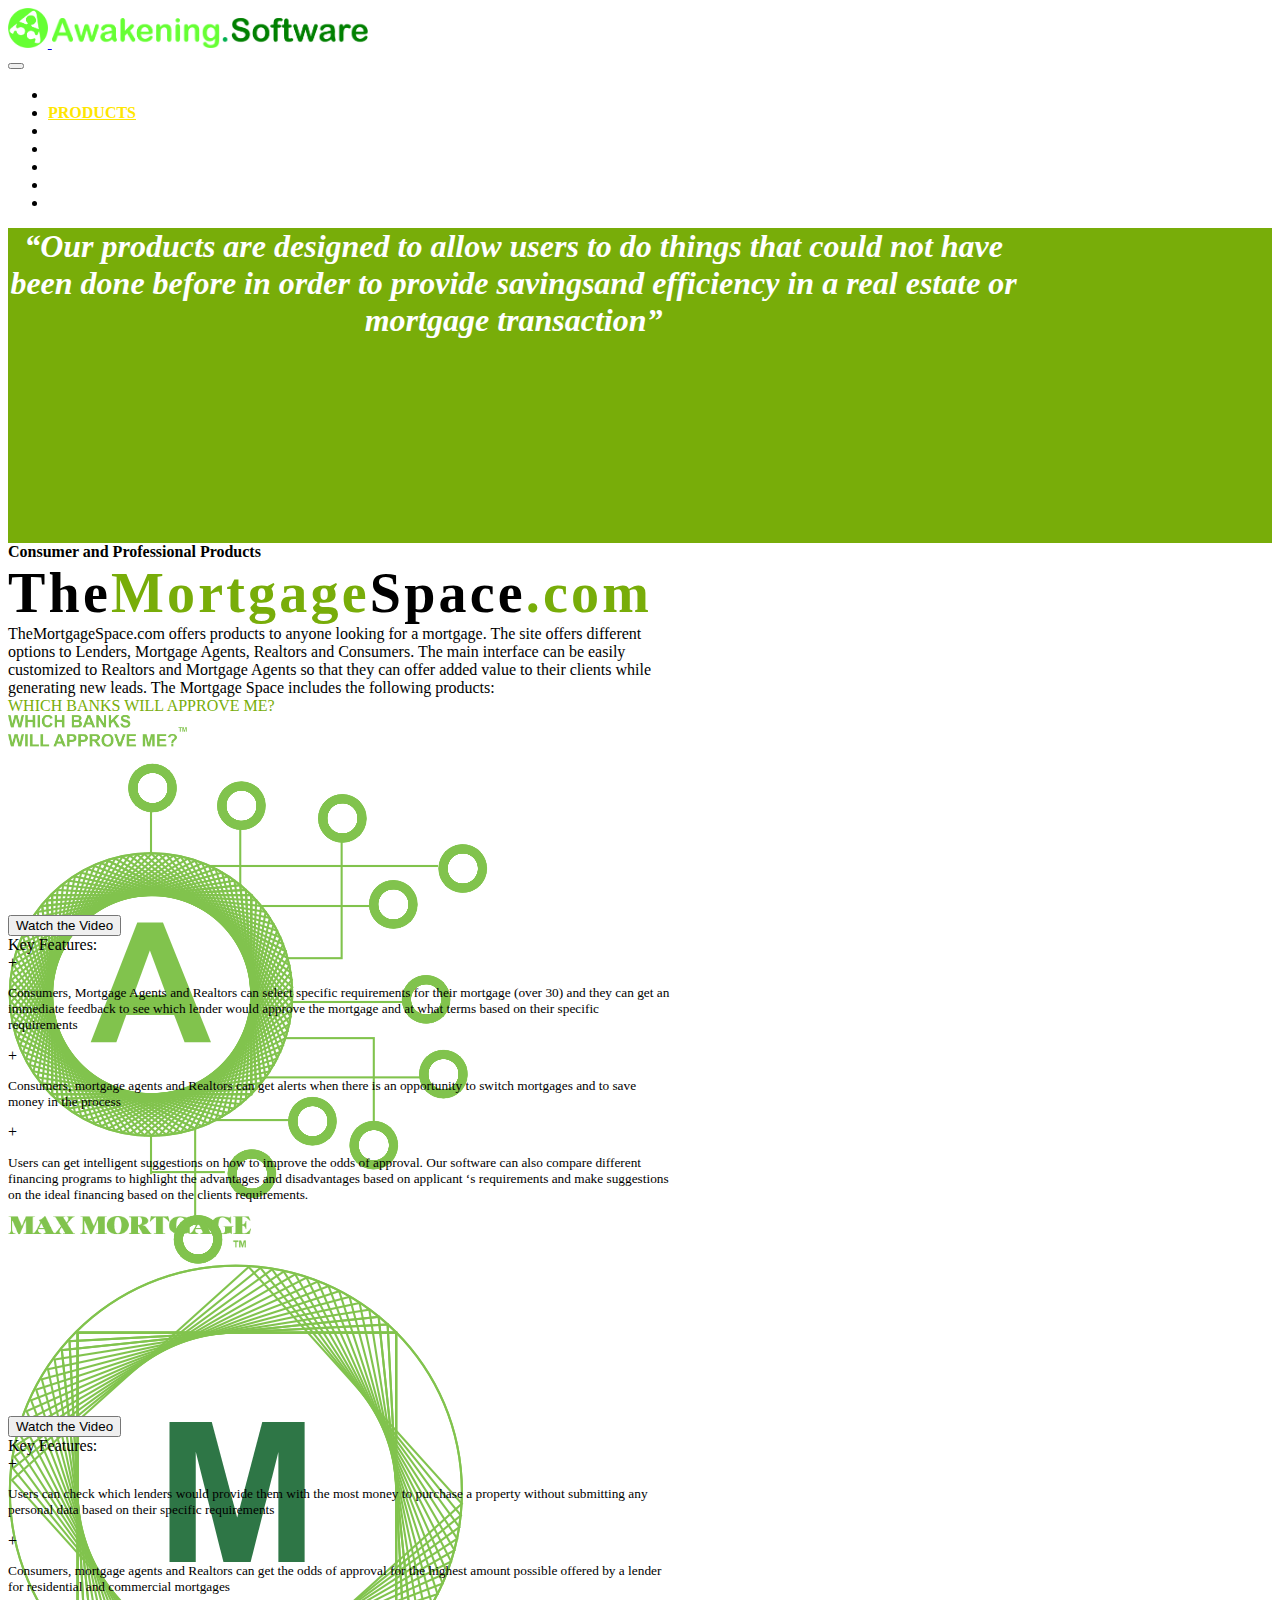
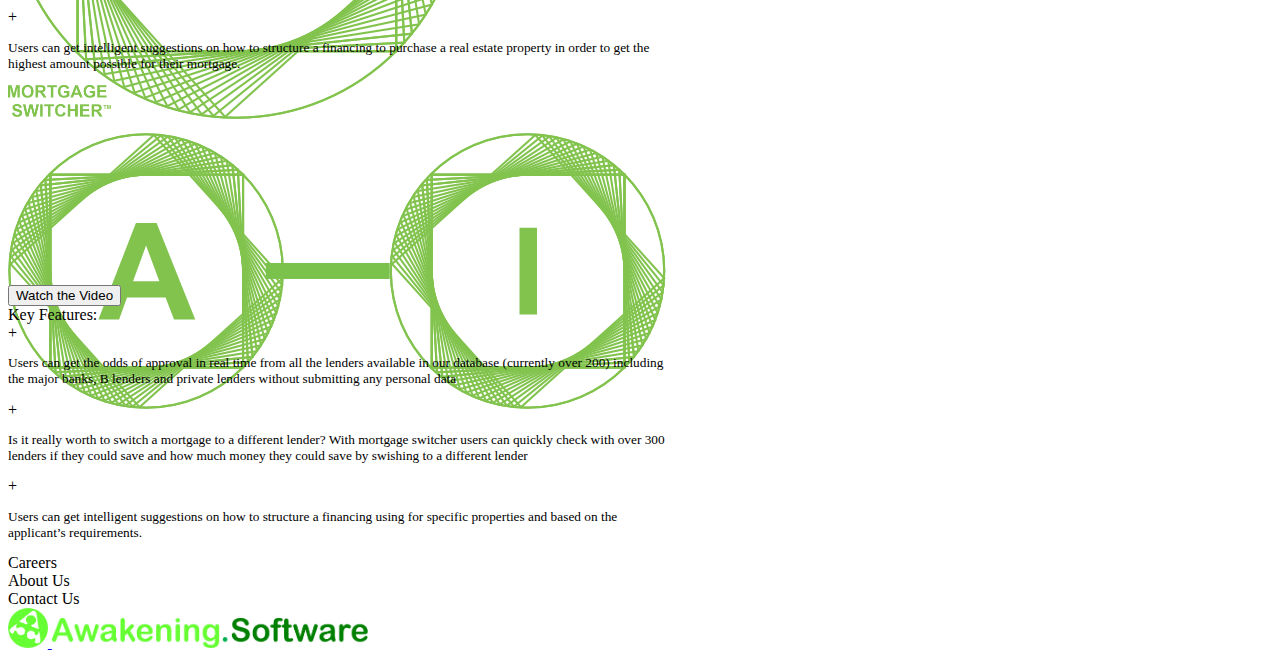
==== product.html @ 6c3362e6 "product.html page created!" ====
<!doctype html>
<html lang="en">
  <head>
    <meta charset="utf-8">
    <meta name="viewport" content="width=device-width, initial-scale=1">
    <title>Awakening.Software</title>
    <link href="https://cdn.jsdelivr.net/npm/bootstrap@5.2.3/dist/css/bootstrap.min.css" rel="stylesheet" integrity="sha384-rbsA2VBKQhggwzxH7pPCaAqO46MgnOM80zW1RWuH61DGLwZJEdK2Kadq2F9CUG65" crossorigin="anonymous">
    <link href="./assets/css/style.css" rel="stylesheet">
    <link href="./assets/css/responsive.css" rel="stylesheet">
  </head>
  <body>
    <header>
        <nav class="navbar navbar-expand-lg pb-0">
          <a class="navbar-brand" href="#">
            <div class="d-flex">
                <image height="40px" class="mx-2" src="./assets/images/awakening-logo.png"></image>
                <image class="mt-auto mx-1 logo-text" height="30px" src="./assets/images/awakening-logo-text.png"></image>
            </div>
          </a>
          <button class="navbar-toggler" type="button" data-bs-toggle="collapse" data-bs-target="#navbarNav" aria-controls="navbarNav" aria-expanded="false" aria-label="Toggle navigation">
            <span class="navbar-toggler-icon"></span>
          </button>
          <div class="collapse navbar-collapse justify-content-end mt-auto" id="navbarNav">
            <ul class="navbar-nav header-navbar-nav py-1 px-1">
              <li class="nav-item">
                <a class="nav-link" aria-current="page" href="./index.html">Home</a>
              </li>
              <li class="nav-item">
                <a class="nav-link active" href="./product.html">Products</a>
              </li>
              <li class="nav-item">
                <a class="nav-link" href="#">Custom</a>
              </li>
              <li class="nav-item">
                <a class="nav-link" href="#">Software</a>
              </li>
              <li class="nav-item">
                <a class="nav-link" href="#">Investors</a>
              </li>
              <li class="nav-item">
                <a class="nav-link" href="#">About us</a>
              </li>
              <li class="nav-item">
                <a class="nav-link" href="#">Contact us</a>
              </li>
            </ul>
          </div>
        </nav>
        <div class="d-flex w-100 animation-header">
          <div class="m-auto animation-header-title">“Our products are designed to allow users to do things that could not have been done before in order to provide savingsand efficiency in a real estate or mortgage transaction”</div>
        </div>
    </header>
    <section class="our-tech-section">
      <section class="section mx-auto mt-4">
        <div class="sub-section mx-auto">
            <div class="h4 text-center sub-title">
              Consumer and Professional Products
            </div>
            <div class="h1 text-center sub-title letter-space-2 large-font">
              The<span>Mortgage</span>Space<span>.com</span>
            </div>
        </div>
        <div class="fw-bold sub-section mx-auto text-black-50 mt-2">
            TheMortgageSpace.com offers products to anyone looking for a mortgage. The site offers
            different options to Lenders, Mortgage Agents, Realtors and Consumers. The main
            interface can be easily customized to Realtors and Mortgage Agents so that they can offer
            added value to their clients while generating new leads. The Mortgage Space includes the
            following products:
        </div>
      </section>
    </section>
    <section class="which-banks-section">
        <section class="section mx-auto mt-2">
            <div class="w-100 h1 text-center text-uppercase fw-bold custom-color-green">
                <div>WHICH BANKS WILL APPROVE ME?</div>
            </div>
            <div class="row sub-section mx-auto mb-5">
                <div class="col-4">
                    <div class="m-1 p-2 product-logo-card border border-5 d-flex flex-column">
                        <div class="mortgagespace-image-part d-flex">
                          <img class="w-100 m-auto mortgagespace-image" src="./assets/images/whichbanks.png"></img>
                        </div>
                        <div class="mortgagespace-logo-image-part w-100 d-flex ">
                          <img class="w-75 m-auto" src="./assets/images/whichbankslogo.png"></img>
                        </div>
                    </div>
                    <div class="w-100 text-center mt-4">
                        <button type="button" class="btn btn-primary fw-bold rounded-pill">Watch the Video</button>
                    </div>
                </div>
                <div class="col-8 col-sm-12 col-md-8">
                    <div class="key-feature w-100">
                        <div class="h5 fw-bold custom-color-orange">Key Features:</div>
                        <div class="w-100 d-flex">
                            <div class="text-center h1 fw-bold">+</div>
                            <p>Consumers, Mortgage Agents and Realtors can select specific requirements for their
                                mortgage (over 30) and they can get an immediate feedback to see which lender would
                                approve the mortgage and at what terms based on their specific requirements
                            </p>
                        </div>
                        <div class="w-100 d-flex">
                            <div class="text-center h1 fw-bold">+</div>
                            <p>Consumers, mortgage agents and Realtors can get alerts when there is an opportunity
                                to switch mortgages and to save money in the process
                            </p>
                        </div>
                        <div class="w-100 d-flex">
                            <div class="text-center h1 fw-bold">+</div>
                            <p>Users can get intelligent suggestions on how to improve the odds of approval. Our
                                software can also compare different financing programs to highlight the advantages and
                                disadvantages based on applicant ‘s requirements and make suggestions on the ideal
                                financing based on the clients requirements.
                            </p>
                        </div>
                    </div>
                </div>
            </div>
            <div class="row sub-section mx-auto mb-5">
                <div class="col-4">
                    <div class="m-1 p-2 product-logo-card border border-5 d-flex flex-column">
                        <div class="mortgagespace-image-part d-flex">
                          <img class="w-100 m-auto mortgagespace-image" src="./assets/images/maxmortgage.png"></img>
                        </div>
                        <div class="mortgagespace-logo-image-part w-100 d-flex ">
                          <img class="w-75 m-auto" src="./assets/images/maxmortgagelogo.png"></img>
                        </div>
                    </div>
                    <div class="w-100 text-center mt-4">
                        <button type="button" class="btn btn-primary fw-bold rounded-pill">Watch the Video</button>
                    </div>
                </div>
                <div class="col-8 col-sm-12 col-md-8">
                    <div class="key-feature w-100">
                        <div class="h5 fw-bold custom-color-orange">Key Features:</div>
                        <div class="w-100 d-flex">
                            <div class="text-center h1 fw-bold">+</div>
                            <p>Users can check which lenders would provide them with the most money to purchase a
                                property without submitting any personal data based on their specific requirements
                            </p>
                        </div>
                        <div class="w-100 d-flex">
                            <div class="text-center h1 fw-bold">+</div>
                            <p>Consumers, mortgage agents and Realtors can get the odds of approval for the highest
                                amount possible offered by a lender for residential and commercial mortgages
                            </p>
                        </div>
                        <div class="w-100 d-flex">
                            <div class="text-center h1 fw-bold">+</div>
                            <p>Users can get intelligent suggestions on how to structure a financing to purchase a real
                                estate property in order to get the highest amount possible for their mortgage.
                            </p>
                        </div>
                    </div>
                </div>
            </div>
            <div class="row sub-section mx-auto mb-5">
                <div class="col-4">
                    <div class="m-1 p-2 product-logo-card border border-5 d-flex flex-column">
                        <div class="mortgagespace-image-part d-flex">
                          <img class="w-100 m-auto mortgagespace-image" src="./assets/images/maxmortgageswitcher.png"></img>
                        </div>
                        <div class="mortgagespace-logo-image-part w-100 d-flex ">
                          <img class="w-75 m-auto" src="./assets/images/maxmortgageswitcherlogo.png"></img>
                        </div>
                    </div>
                    <div class="w-100 text-center mt-4">
                        <button type="button" class="btn btn-primary fw-bold rounded-pill">Watch the Video</button>
                    </div>
                </div>
                <div class="col-8 col-sm-12 col-md-8">
                    <div class="key-feature w-100">
                        <div class="h5 fw-bold custom-color-orange">Key Features:</div>
                        <div class="w-100 d-flex">
                            <div class="text-center h1 fw-bold">+</div>
                            <p>Users can get the odds of approval in real time from all the lenders available in our
                                database (currently over 200) including the major banks, B lenders and private lenders
                                without submitting any personal data
                            </p>
                        </div>
                        <div class="w-100 d-flex">
                            <div class="text-center h1 fw-bold">+</div>
                            <p>Is it really worth to switch a mortgage to a different lender?
                                With mortgage switcher users can quickly check with over 300 lenders
                                if they could save and how much money they could save by swishing to
                                a different lender
                            </p>
                        </div>
                        <div class="w-100 d-flex">
                            <div class="text-center h1 fw-bold">+</div>
                            <p>Users can get intelligent suggestions on how to structure a financing using for specific
                                properties and based on the applicant’s requirements.
                            </p>
                        </div>
                    </div>
                </div>
            </div>
        </section>
    </section>
    <footer class="mt-5">
      <div class="section mx-auto d-flex justify-content-around mb-2">
        <div class="h4 text-success fw-bold">Careers</div>
        <div class="h4 text-success fw-bold">About Us</div>
        <div class="h4 text-success fw-bold">Contact Us</div>
      </div>
      <div class="section mx-auto d-flex justify-content-center mb-2">
          <a class="navbar-brand" href="#">
            <div class="d-flex">
                <image height="40px" class="mx-2" src="./assets/images/awakening-logo.png"></image>
                <image class="mt-auto mx-1 logo-text" height="30px" src="./assets/images/awakening-logo-text.png"></image>
            </div>
          </a>
      </div>
    </footer>
    <script src="https://cdn.jsdelivr.net/npm/@popperjs/core@2.11.6/dist/umd/popper.min.js" integrity="sha384-oBqDVmMz9ATKxIep9tiCxS/Z9fNfEXiDAYTujMAeBAsjFuCZSmKbSSUnQlmh/jp3" crossorigin="anonymous"></script>
    <script src="https://cdn.jsdelivr.net/npm/bootstrap@5.2.3/dist/js/bootstrap.min.js" integrity="sha384-cuYeSxntonz0PPNlHhBs68uyIAVpIIOZZ5JqeqvYYIcEL727kskC66kF92t6Xl2V" crossorigin="anonymous"></script>
  </body>
</html>
---- assets/css/style.css ----
:root{
    --bs-yellow: #ffe600;
    --bs-success: #78ad09;
    --bs-title-largesize: 3.5rem;
    --bs-title-bigsize: 3rem;
    --bs-title-normalsize: 2.5rem;
    --bs-title-smallsize: 2rem;
    --bs-title-tinysize: 1rem;
}
p {
    font-size: smaller;
}

.h3 {
    color: var(--bs-success);
}

.custom-color-green{
    color: var(--bs-success);
}

.custom-color-orange{
    color: var(--bs-orange);
}


.letter-space-2{
    letter-spacing: 0.2rem;
}

.large-font{
    font-size: var(--bs-title-largesize);
}
.primary-btn{
    background-color: var(--bs-success);
    border-color: var(--bs-success);
}
.orange-btn{
    background-color: var(--bs-orange);
    border-color: var(--bs-orange);
    color: white;
}
.active{
    color: var(--bs-yellow) !important;
}

.header-navbar-nav{
    background-color: var(--bs-gray-700);
}

.header-navbar-nav li a{
    font-family: var(--bs-font-sans-serif) !important;
    font-weight: bold;
    text-transform: uppercase;
    color: white;
}

.header-navbar-nav li a:hover{
    color: var(--bs-gray-300)
}

.animation-header{
    background-color : var(--bs-success);
    height: 35vh;
}
.animation-header-title{
    max-width: 70%;
    font-size: 2rem;
    text-align: center;
    color: white;
    font-style: italic;
    font-weight: bold;
}
.section{
    max-width: 70%;
}
.sub-section{
    width: 75%;
}
.sub-title{
    color: var(--bs-gray-700);
    font-weight: bold;
}

.sub-title span{
    color: var(--bs-success);
}
.sub-title-2{
    color: var(--bs-primary);
    font-weight: bold;
}
.sub-title-2 span{
    color: var(--bs-indigo);
}
.logo-card{
    border-radius: 40px;
    height: 500px;
}

.mortgagespace-image-part{
    height: 3rem;
}
.mortgagespace-image{
    max-height: 2rem;
}
.special-img{
    width: 90%;
}
.listrankerlogo{
    max-height: 300px;
}

.signup-form{
    max-width: 600px;
}

.com-image{
    width: 12rem;
    left: 8%;
    top: 2rem;
}

.product-logo-card{
    height: 200px;
    border-radius: 40px;
}
---- assets/css/responsive.css ----
@media only screen and (max-width: 1920px) {
    .animation-header-title{
        font-size: 3rem;
    }
}

@media only screen and (max-width: 1400px) {
    .animation-header-title{
        font-size: var(--bs-title-smallsize);
        max-width: 80%;
    }
}


@media only screen and (max-width: 1200px) {
    .sub-section{
        width: 85%;
    }
    .com-image{
        left: 0px;
    }
}

@media only screen and (max-width: 1024px) {
    .sub-section{
        width: 90%;
    }
    .com-image{
        display: none;
    }
    .large-font{
        font-size: var(--bs-title-normalsize);
    }
}
@media only screen and (max-width: 900px) {
    .animation-header-title{
        max-width: 80%;
    }
    .section{
        max-width: 80%;
    }
    .sub-section{
        width: 100%;
    }
}

@media only screen and (max-width: 768px) {
    .animation-header-title{
        max-width: 85%;
    }
    .section{
        max-width: 85%;
    }
}

@media only screen and (max-width: 500px) {
    .logo-text{
        display: none;
    }
    .animation-header-title{
        max-width: 90%;
        font-size: 1.5rem;
    }
    .section{
        max-width: 90%;
    }
}
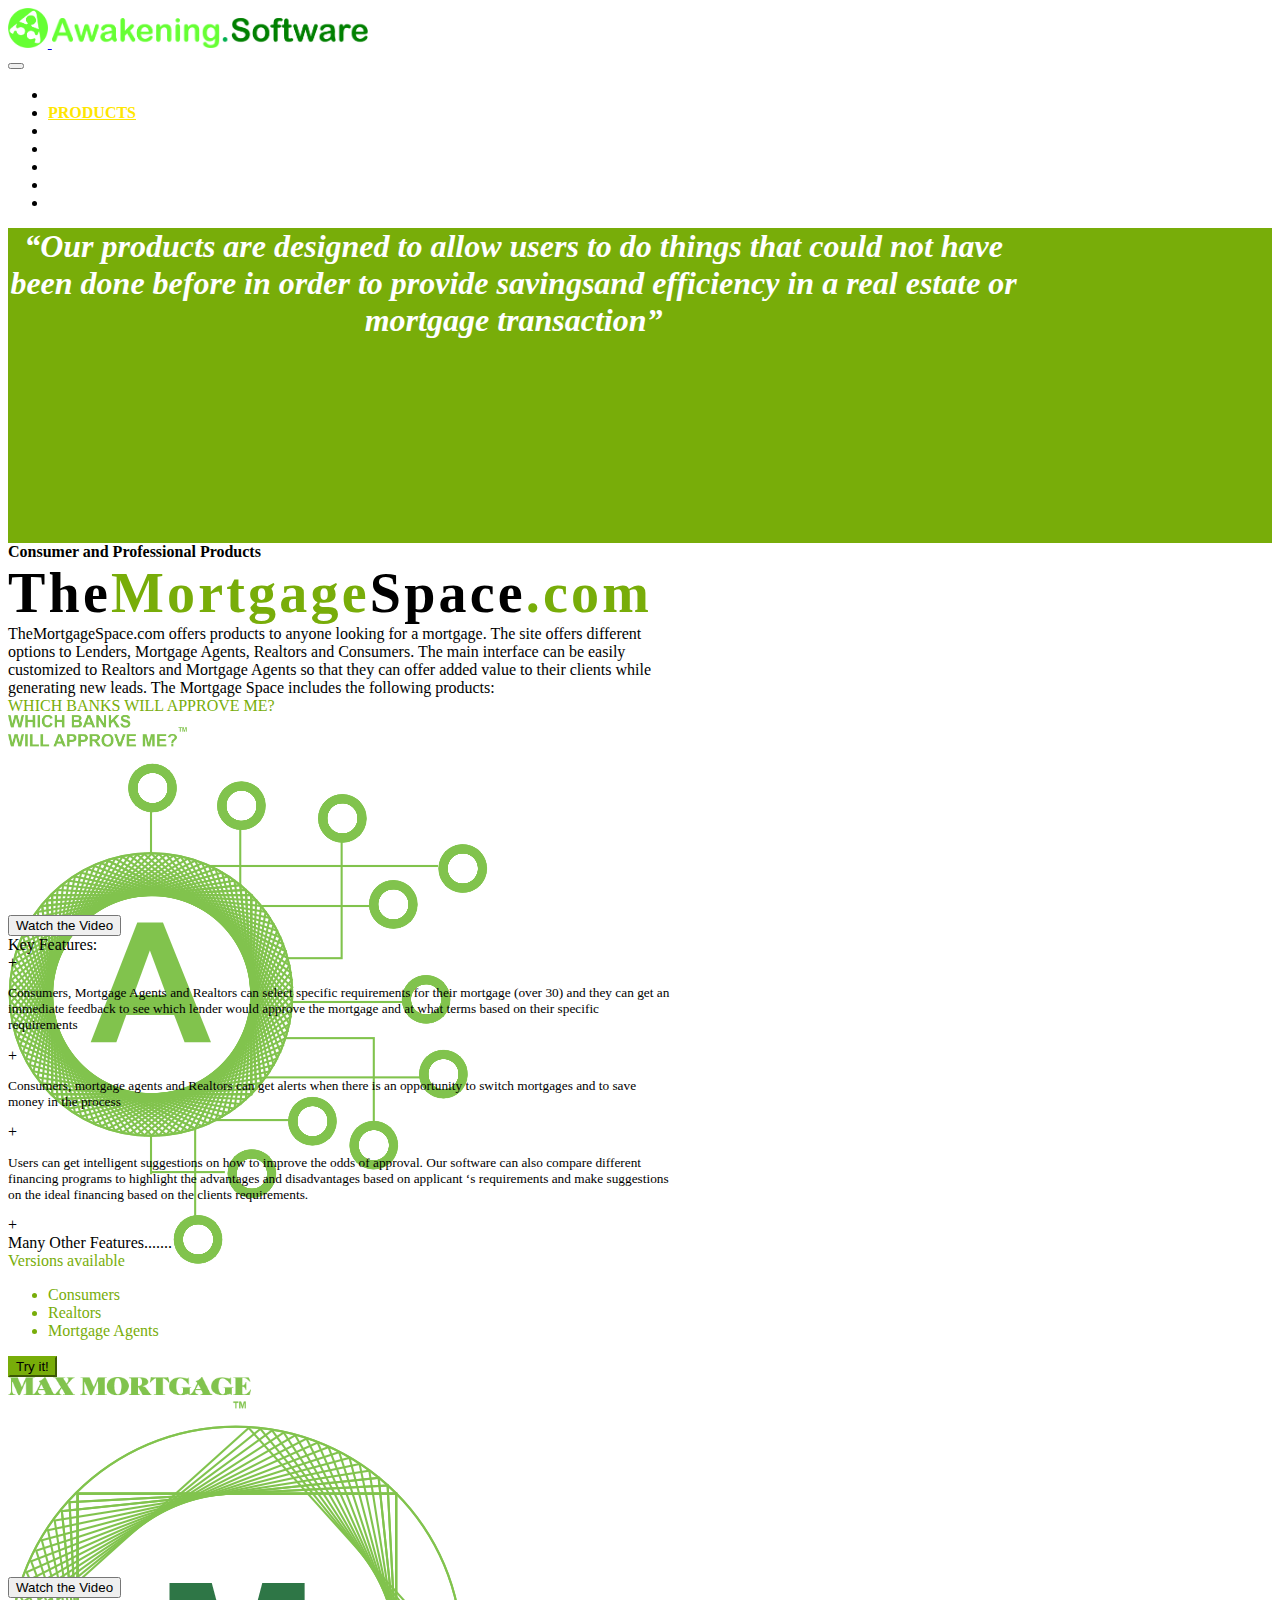
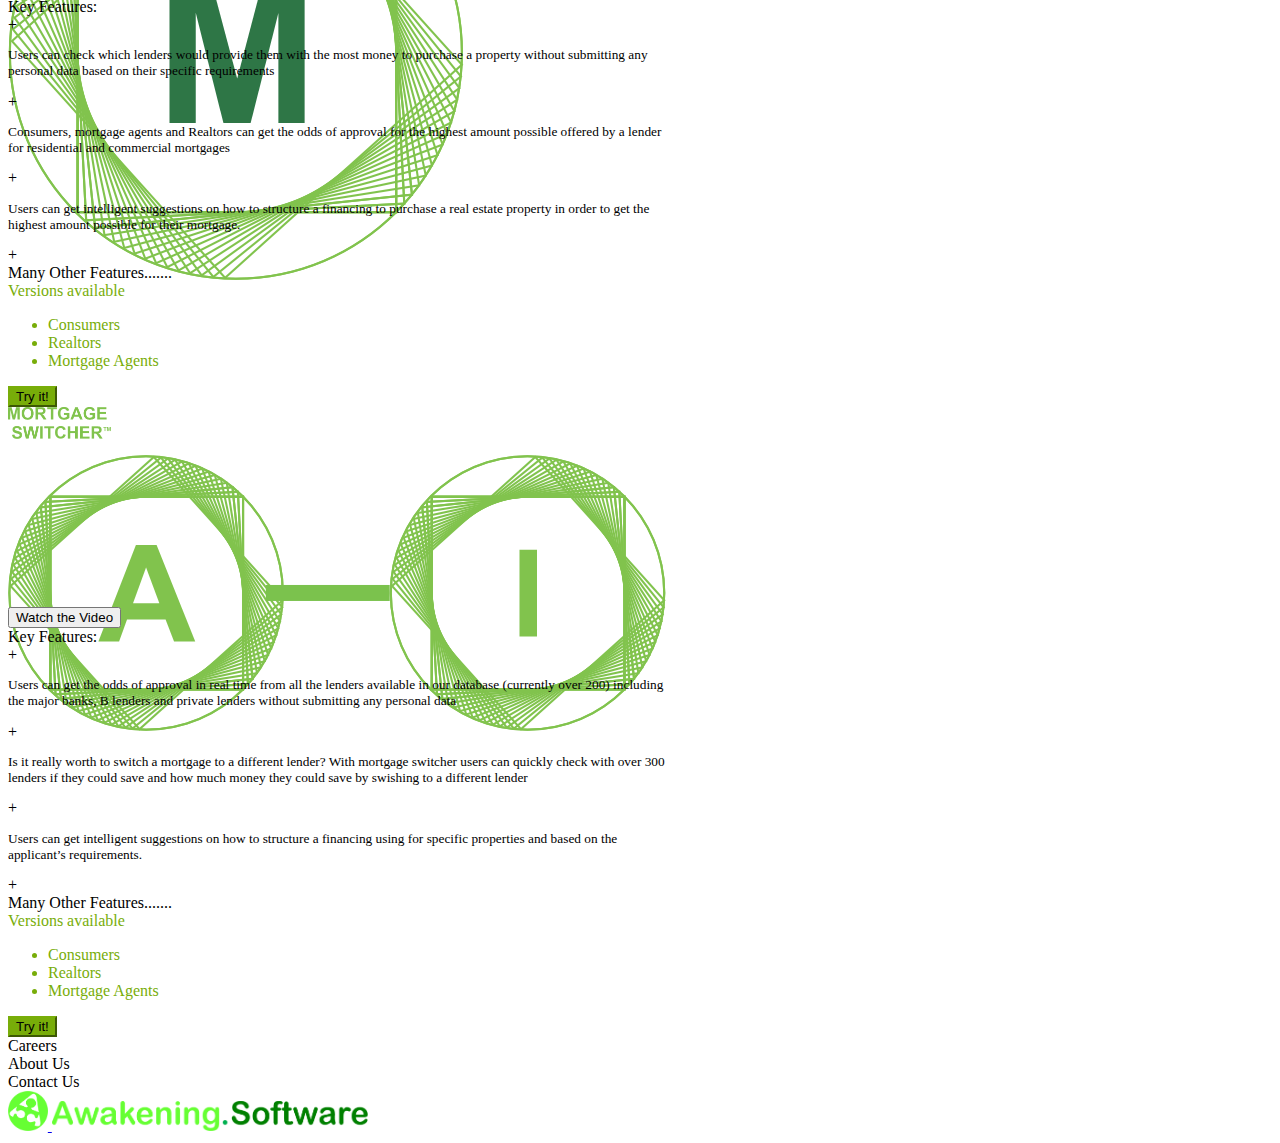
==== commit 25428507: "Which banks will approve me?" ====
--- a/product.html
+++ b/product.html
@@ -112,6 +112,25 @@
                                 financing based on the clients requirements.
                             </p>
                         </div>
+                        <div class="w-100 d-flex">
+                            <div class="text-center h1 fw-bold d-flex">
+                                <div class="my-auto">+</div>
+                            </div>
+                            <div class="mt-1 h5 fw-bold custom-color-orange d-flex">
+                                <div class="my-auto">Many Other Features.......</div>
+                            </div>
+                        </div>
+                        <div class="w-100 d-flex justify-content-around fw-bold custom-color-green">
+                            <div>Versions available</div>
+                            <div>
+                                <ul>
+                                    <li>Consumers</li>
+                                    <li>Realtors</li>
+                                    <li>Mortgage Agents</li>
+                                </ul>
+                            </div>
+                            <div> <button type="button" class="btn btn-success primary-btn rounded-pill px-4">Try it!</button></div>
+                        </div>
                     </div>
                 </div>
             </div>
@@ -150,6 +169,25 @@
                                 estate property in order to get the highest amount possible for their mortgage.
                             </p>
                         </div>
+                        <div class="w-100 d-flex">
+                            <div class="text-center h1 fw-bold d-flex">
+                                <div class="my-auto">+</div>
+                            </div>
+                            <div class="mt-1 h5 fw-bold custom-color-orange d-flex">
+                                <div class="my-auto">Many Other Features.......</div>
+                            </div>
+                        </div>
+                        <div class="w-100 d-flex justify-content-around fw-bold custom-color-green">
+                            <div>Versions available</div>
+                            <div>
+                                <ul>
+                                    <li>Consumers</li>
+                                    <li>Realtors</li>
+                                    <li>Mortgage Agents</li>
+                                </ul>
+                            </div>
+                            <div> <button type="button" class="btn btn-success primary-btn rounded-pill px-4">Try it!</button></div>
+                        </div>
                     </div>
                 </div>
             </div>
@@ -190,6 +228,25 @@
                             <p>Users can get intelligent suggestions on how to structure a financing using for specific
                                 properties and based on the applicant’s requirements.
                             </p>
+                        </div>
+                        <div class="w-100 d-flex">
+                            <div class="text-center h1 fw-bold d-flex">
+                                <div class="my-auto">+</div>
+                            </div>
+                            <div class="mt-1 h5 fw-bold custom-color-orange d-flex">
+                                <div class="my-auto">Many Other Features.......</div>
+                            </div>
+                        </div>
+                        <div class="w-100 d-flex justify-content-around fw-bold custom-color-green">
+                            <div>Versions available</div>
+                            <div>
+                                <ul>
+                                    <li>Consumers</li>
+                                    <li>Realtors</li>
+                                    <li>Mortgage Agents</li>
+                                </ul>
+                            </div>
+                            <div> <button type="button" class="btn btn-success primary-btn rounded-pill px-4">Try it!</button></div>
                         </div>
                     </div>
                 </div>
